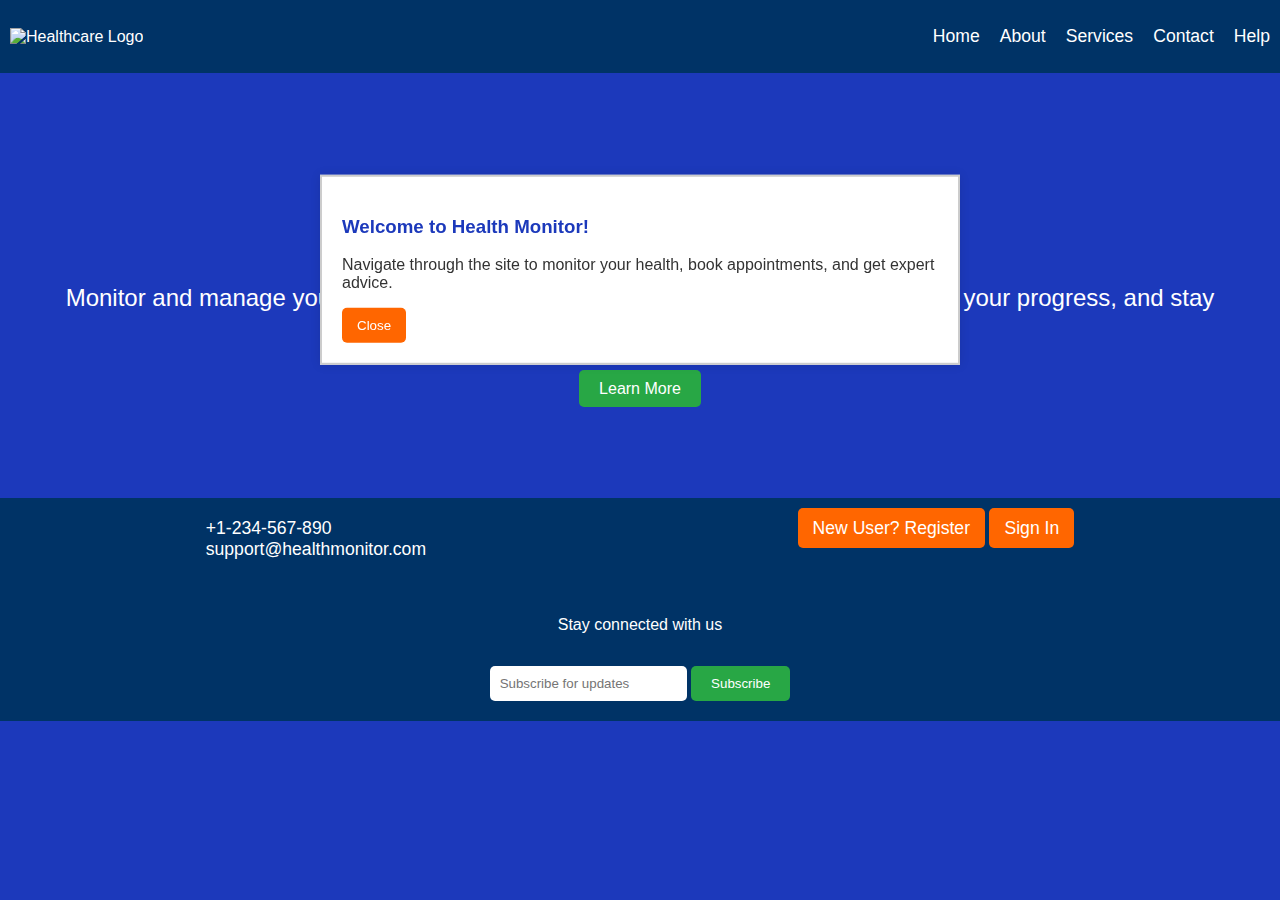
==== index.html @ e5e25815 "Add files via upload" ====
<!DOCTYPE html>
<html lang="en">
<head>
    <meta charset="UTF-8">
    <meta name="viewport" content="width=device-width, initial-scale=1.0">
    <title>Healthcare Monitoring System</title>
    <style>
        /* General Styles */
        body {
            font-family: 'Arial', sans-serif;
            color: white;
            background-color: #1C39BB; /* Persian Blue */
            margin: 0;
            padding: 0;
        }

        h1, h3 {
            animation: pop-up 0.6s ease-in-out forwards;
        }

        @keyframes pop-up {
            0% {
                transform: scale(0);
            }
            100% {
                transform: scale(1);
            }
        }

        /* Header Section */
        header {
            background-color: #003366;
            padding: 10px;
            display: flex;
            justify-content: space-between;
            align-items: center;
        }

        .logo img {
            height: 40px; /* Adjusted height for a smaller logo */
            width: auto; /* Maintain aspect ratio */
        }

        nav ul {
            list-style: none;
            display: flex;
            gap: 20px;
        }

        nav ul li a {
            text-decoration: none;
            color: white;
            font-size: 1.1rem;
        }

        nav ul li a:hover {
            text-decoration: underline;
        }

        /* Hero Section */
        .hero {
            background-image: url('healthcare-banner.jpg');
            background-size: cover;
            background-position: center;
            padding: 100px 20px;
            text-align: center;
        }

        .hero h1 {
            font-size: 3rem;
            margin-bottom: 20px;
        }

        .hero p {
            font-size: 1.5rem;
            margin-bottom: 40px;
        }

        .cta-btn {
            background-color: #28a745;
            padding: 10px 20px;
            color: white;
            text-decoration: none;
            border-radius: 5px;
            transition: background-color 0.3s;
        }

        .cta-btn:hover {
            background-color: #218838;
        }

        /* Contact and User Options */
        .contact {
            display: flex;
            justify-content: space-around;
            padding: 20px;
            background-color: #003366;
        }

        .contact-info p, .user-options a {
            font-size: 1.1rem;
            margin: 0;
        }

        .user-options a {
            text-decoration: none;
            color: white;
            background-color: #ff6600;
            padding: 10px 15px;
            border-radius: 5px;
            transition: background-color 0.3s;
        }

        .user-options a:hover {
            background-color: #e65c00;
        }

        /* Pop-up Window */
        .popup {
            position: fixed;
            top: 30%;
            left: 50%;
            transform: translate(-50%, -50%);
            background-color: white;
            padding: 20px;
            color: #333;
            border: 2px solid #ccc;
            box-shadow: 0px 0px 10px rgba(0, 0, 0, 0.1);
            display: none;
            z-index: 1000;
        }

        .popup-content h3 {
            color: #1C39BB;
        }

        .close-btn {
            padding: 10px 15px;
            background-color: #ff6600;
            color: white;
            border: none;
            cursor: pointer;
            border-radius: 5px;
        }

        /* Footer Section */
        footer {
            background-color: #003366;
            padding: 20px;
            text-align: center;
        }

        footer .social-icons {
            list-style: none;
            display: flex;
            justify-content: center;
            gap: 10px;
        }

        footer .social-icons li {
            display: inline-block;
        }

        footer .social-icons li a {
            color: white;
            font-size: 1.5rem;
        }

        footer form input[type="email"] {
            padding: 10px;
            border: none;
            border-radius: 5px;
        }

        footer form button {
            padding: 10px 20px;
            background-color: #28a745;
            color: white;
            border: none;
            border-radius: 5px;
        }
    </style>
</head>
<body>

    <!-- Header Section -->
    <header>
        <div class="logo">
            <img src="https://encrypted-tbn0.gstatic.com/images?q=tbn:ANd9GcRF73gHXqdhILiRzOjgfcn4Dr5AKZ3rfJi6wQ&s" alt="Healthcare Logo"> <!-- Updated Logo -->
        </div>
        <nav>
            <ul>
                <li><a href="index.html">Home</a></li>
                <li><a href="about.html">About</a></li>
                <li><a href="services.html">Services</a></li>
                <li><a href="contact.html">Contact</a></li>
                <li><a href="help.html">Help</a></li>
            </ul>
        </nav>
    </header>

    <!-- Hero Section -->
    <section class="hero">
        <h1>Your Health, Our Priority</h1>
        <p>Monitor and manage your health data anytime, anywhere. Book appointments, track your progress, and stay connected with your healthcare provider.</p>
        <a href="about.html" class="cta-btn">Learn More</a> <!-- Updated Link -->
    </section>

    <!-- Contact and Registration Section -->
    <section class="contact">
        <div class="contact-info">
            <p><i class="fas fa-phone-alt"></i> +1-234-567-890</p>
            <p><i class="fas fa-envelope"></i> support@healthmonitor.com</p>
        </div>
        <div class="user-options">
            <a href="register.html" class="register-btn">New User? Register</a>
            <a href="login.html" class="sign-in-btn">Sign In</a> <!-- Updated Link to login.html -->
        </div>
    </section>

    <!-- Pop-up Window -->
    <div id="popup" class="popup">
        <div class="popup-content">
            <h3>Welcome to Health Monitor!</h3>
            <p>Navigate through the site to monitor your health, book appointments, and get expert advice.</p>
            <button class="close-btn">Close</button>
        </div>
    </div>

    <!-- Footer Section -->
    <footer>
        <p>Stay connected with us</p>
        <ul class="social-icons">
            <li><a href="#"><i class="fab fa-facebook"></i></a></li>
            <li><a href="#"><i class="fab fa-twitter"></i></a></li>
            <li><a href="#"><i class="fab fa-linkedin"></i></a></li>
        </ul>
        <form>
            <input type="email" placeholder="Subscribe for updates">
            <button type="submit">Subscribe</button>
        </form>
    </footer>

    <!-- JavaScript for Pop-up -->
    <script>
        window.onload = function() {
            document.getElementById('popup').style.display = 'block';
        };

        document.querySelector('.close-btn').addEventListener('click', function() {
            document.getElementById('popup').style.display = 'none';
        });
    </script>
</body>
</html>
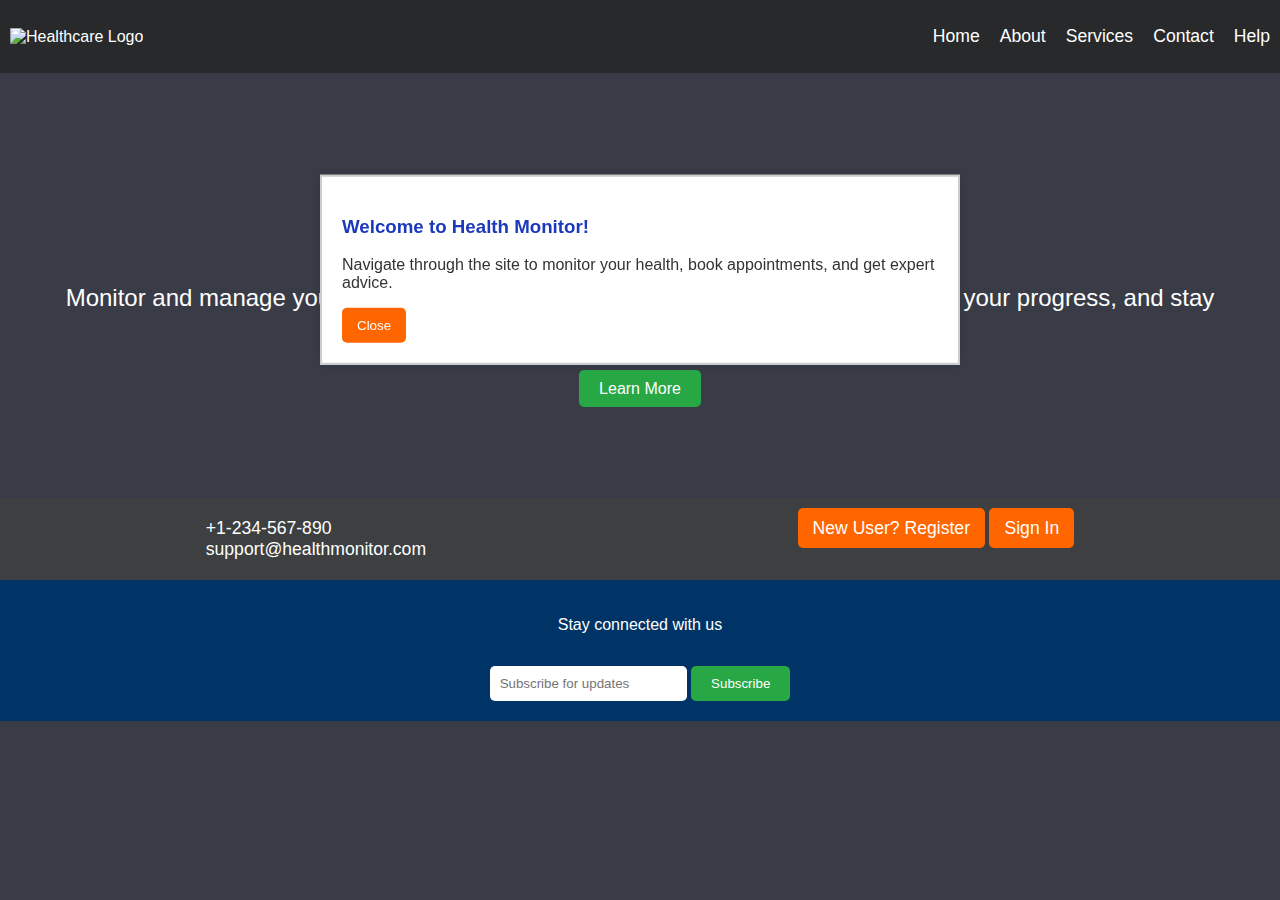
==== commit 29b89378: "Add files via upload" ====
--- a/index.html
+++ b/index.html
@@ -9,7 +9,7 @@
         body {
             font-family: 'Arial', sans-serif;
             color: white;
-            background-color: #1C39BB; /* Persian Blue */
+            background-color: #393c47; /* Persian Blue */
             margin: 0;
             padding: 0;
         }
@@ -29,7 +29,7 @@
 
         /* Header Section */
         header {
-            background-color: #003366;
+            background-color: #27292b;
             padding: 10px;
             display: flex;
             justify-content: space-between;
@@ -94,7 +94,7 @@
             display: flex;
             justify-content: space-around;
             padding: 20px;
-            background-color: #003366;
+            background-color: #3d3f41;
         }
 
         .contact-info p, .user-options a {
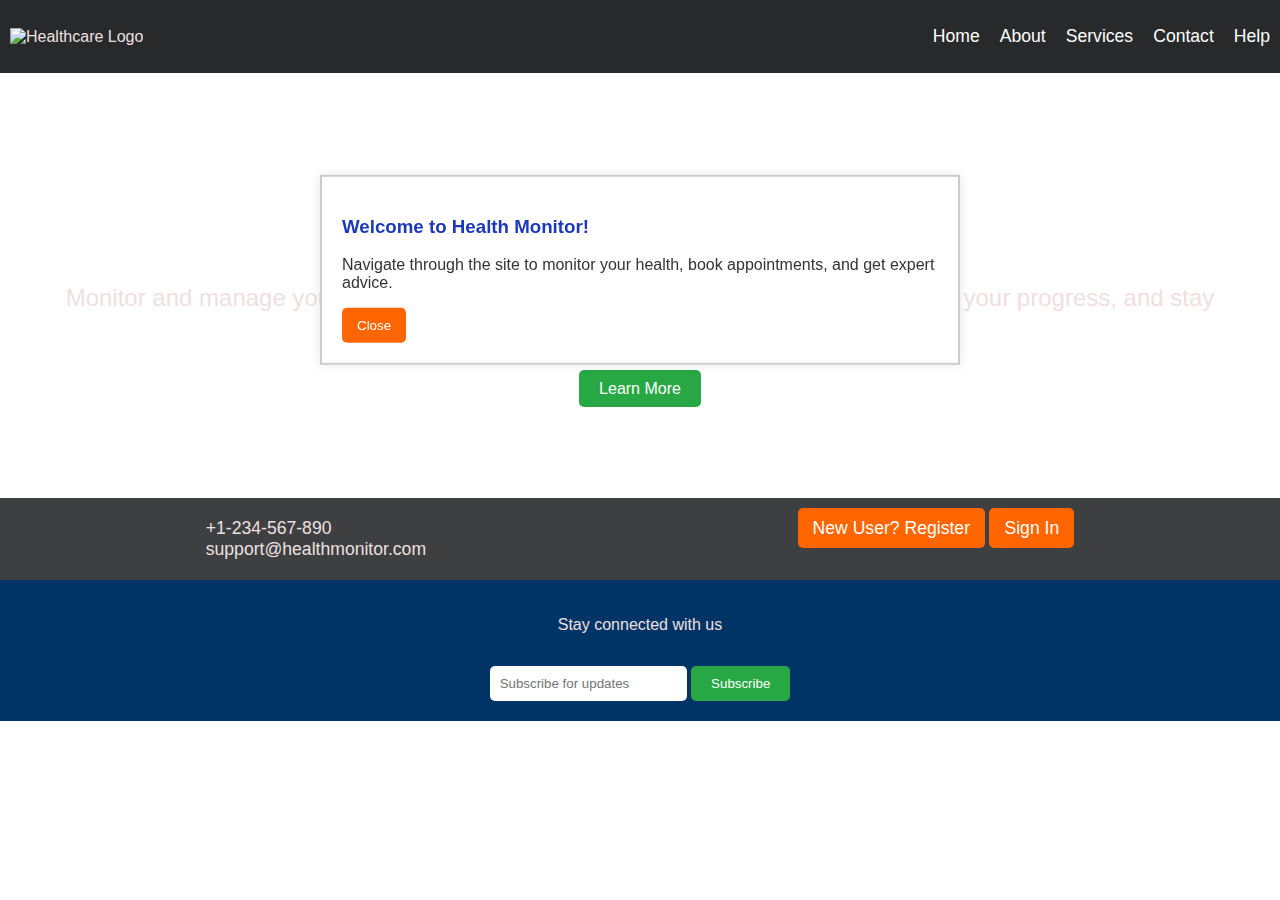
==== commit 5efb7510: "Update index.html" ====
--- a/index.html
+++ b/index.html
@@ -8,11 +8,15 @@
         /* General Styles */
         body {
             font-family: 'Arial', sans-serif;
-            color: white;
-            background-color: #393c47; /* Persian Blue */
+            color: rgb(239, 224, 224);
+            background-image: url('https://static.vecteezy.com/system/resources/thumbnails/011/220/322/small_2x/medical-innovation-concept-background-health-care-icons-on-a-blue-background-illustration-vector.jpg'); /* Example Image */
+            background-size: cover; /* Ensure the image covers the entire body */
+            background-position: center top; /* Position the image at the top center */
+            background-attachment: fixed; /* Keep the background fixed while scrolling */
             margin: 0;
             padding: 0;
         }
+        
 
         h1, h3 {
             animation: pop-up 0.6s ease-in-out forwards;
